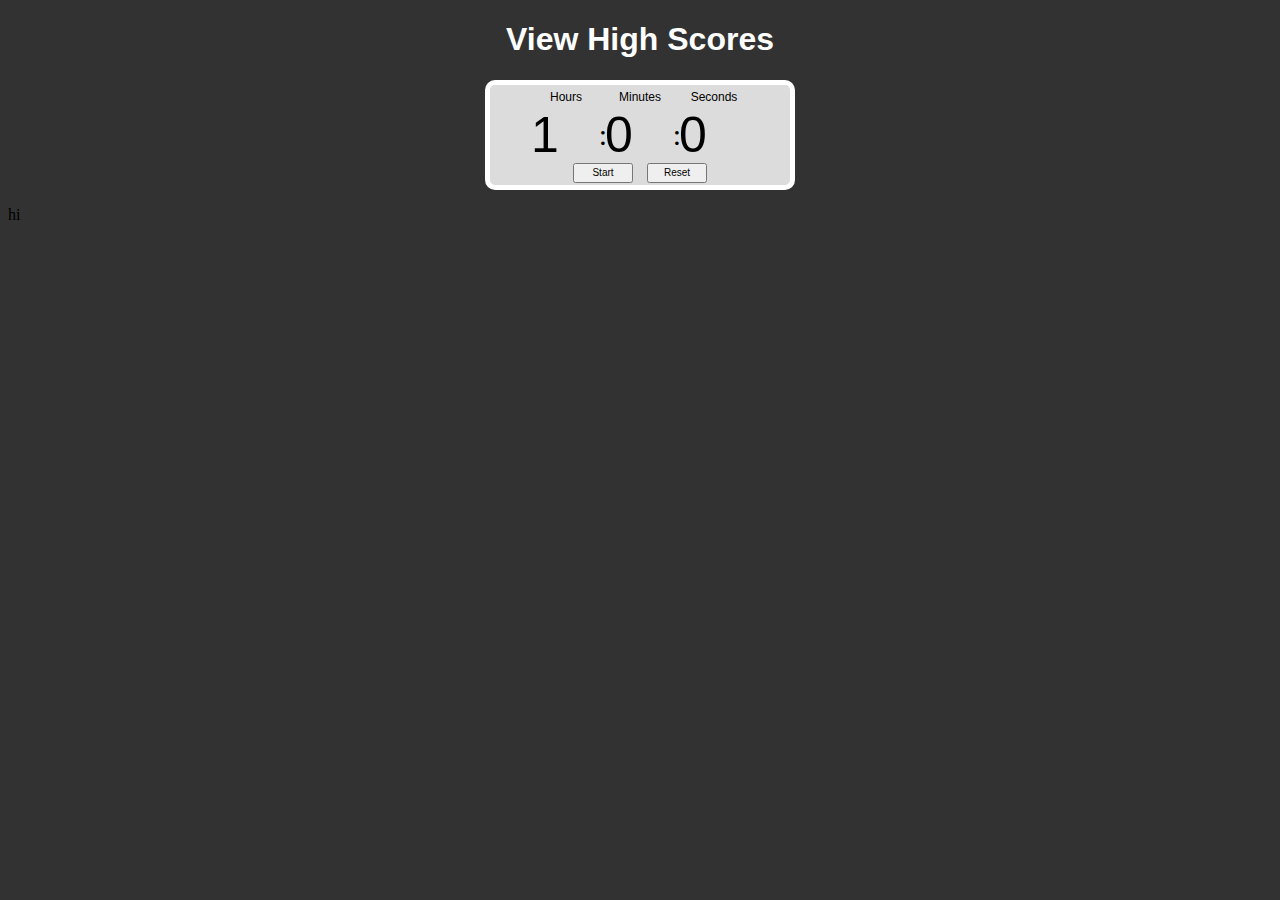
==== index.html @ 71c1ebdd "add header and timer" ====
<!DOCTYPE html>
<html lang="en">
<head>
    <meta charset="UTF-8">
    <meta http-equiv="X-UA-Compatible" content="IE=edge">
    <meta name="viewport" content="width=device-width, initial-scale=1.0">
    <link rel="stylesheet" href="./assets/css/style.css" />
    <title>Coding Quiz</title>
</head>

<body>
    <header>
        <h1>View High Scores</h1>
        <div id ="container">
            <p id="hour-label" class="label">Hours</p><p id="min-label" class="label">Minutes</p><p id="sec-label" class="label">Seconds</p>
            <input id="hour" type="number" max="99" min="0" value="1" class="time"><p id="p1" class="semicolon">:</p><input id="minute" type="number" max="60" min="0" value="0" class="time"><p id="p2" class="semicolon">:</p><input id="sec" type="number" max="60" min="0" value="0" class="time">
            <button id="start" class="btn">Start</button>
            <button id="reset" class="btn">Reset</button>
        </div>
        </header>
        <div>
            <p>hi</p>
        </div>

 <script src="./assets/js/script.js"></script>
</body>
</html>
---- assets/css/style.css ----
body {
    background-color: #333232;
    height: 100%;
}

h1 {
    color: white;
    font-family: 'Segoe UI', Tahoma, Geneva, Verdana, sans-serif;
    text-align: center;
}

#container {
    height: 100px;
    width: 300px;
    background-color: gainsboro;
    margin: 0 auto;
    border: 5px solid #fff;
    border-radius: 10px;
    display: grid;
    grid-template-columns: repeat(5, 1fr);
    grid-template-rows: repeat(3, 1fr);
}

/*label*/
.label {
    margin: 0;

    justify-self: center;
    align-self: center;
    font-size: 12px;
    font-family: 'Segoe UI', Tahoma, Geneva, Verdana, sans-serif;
}

#hour-label {
    grid-area: 1 / 2 / 1 / 3;
}

#min-label {
    grid-area: 1 / 3 / 1 / 4;
}

#sec-label {
    grid-area: 1 / 4 / 1 / 5;
}

/*times*/
.time {
    justify-self: center;
    align-self: center;

    border: none;
    background-color: #ffffff00;
    font-size: 50px;
    width: 70px;
    height: 50px;
}

#hour {
    grid-area: 2 / 2 / 2 / 3;
}

.semicolon {
    justify-self: center;
    align-self: center;

    font-size: 30px;
    margin: 0;
}
#p1 {
    grid-area: 2 / 2 / 2 / 4;
}

#minute {
    grid-area: 2 / 3 / 2 / 4;
}

#p2 {
    grid-area: 2 / 3 / 2 / 5;
}

#sec {
    grid-area: 2 / 4 / 2 / 5;
}

/*buttons*/

.btn {
    align-self: center;
    
    width: 60px;
    height: 20px;

    font-size: 10px;
    justify-self: center;
}

#start {
    grid-area: 3 / 2 / 3 / 4;
}

#reset {
    grid-area: 3 / 3 / 3 / 5;
}
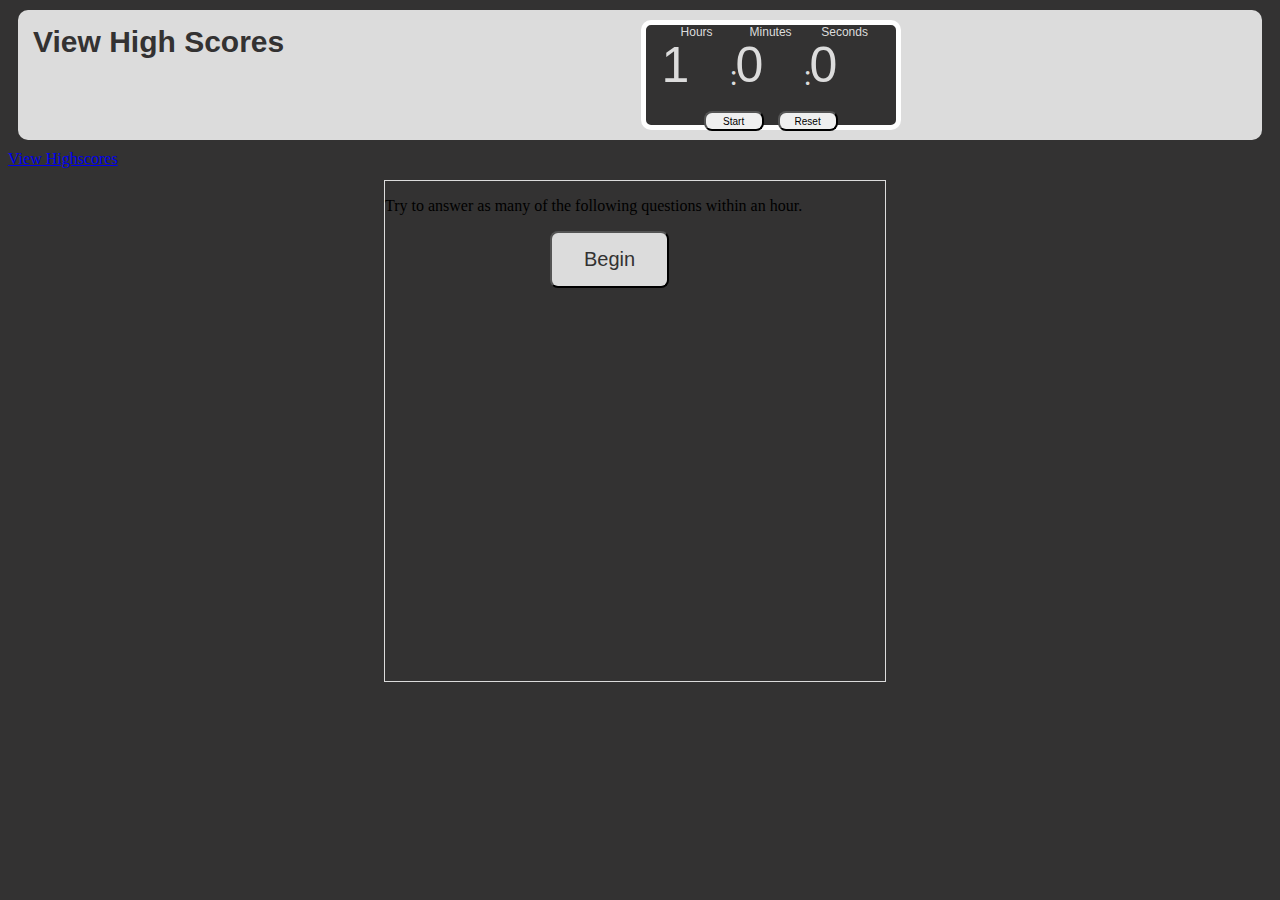
==== commit 54f1a222: "add form for quiz" ====
--- a/index.html
+++ b/index.html
@@ -18,8 +18,13 @@
             <button id="reset" class="btn">Reset</button>
         </div>
         </header>
-        <div>
-            <p>hi</p>
+        <a href="Highscores.html">View Highscores</a>
+        <div id="wrapper">
+            <div id="quizQuestions">
+                <p>Try to answer as many of the following questions within an hour.</p>
+                <ul id="multChoice"></ul>
+                <button id="startTime">Begin</button>
+        </div>
         </div>
 
  <script src="./assets/js/script.js"></script>
--- a/assets/css/style.css
+++ b/assets/css/style.css
@@ -3,16 +3,27 @@
     height: 100%;
 }
 
+header {
+    display: flex;
+    justify-content: space-evenly;
+    background-color: gainsboro;
+    margin: 10px;
+    padding: 10px;
+    border-radius: 10px;
+}
+
 h1 {
-    color: white;
+    color: #333232;
     font-family: 'Segoe UI', Tahoma, Geneva, Verdana, sans-serif;
     text-align: center;
+    font-size: 30px;
+    margin: 5px;
 }
 
 #container {
     height: 100px;
-    width: 300px;
-    background-color: gainsboro;
+    width: 250px;
+    background-color: #333232;
     margin: 0 auto;
     border: 5px solid #fff;
     border-radius: 10px;
@@ -24,7 +35,7 @@
 /*label*/
 .label {
     margin: 0;
-
+    color: gainsboro;
     justify-self: center;
     align-self: center;
     font-size: 12px;
@@ -53,6 +64,7 @@
     font-size: 50px;
     width: 70px;
     height: 50px;
+    color:gainsboro;
 }
 
 #hour {
@@ -62,7 +74,7 @@
 .semicolon {
     justify-self: center;
     align-self: center;
-
+    color: gainsboro;
     font-size: 30px;
     margin: 0;
 }
@@ -100,4 +112,146 @@
 
 #reset {
     grid-area: 3 / 3 / 3 / 5;
+}
+
+        
+#wrapper {
+    position: absolute;
+    left: 30%;
+    top: 20%;
+    width: 500px;
+    height: 500px;
+    border: 1px solid gainsboro;
+}
+#startTime {
+    background-color: gainsboro;
+    margin-left: 33%;
+    padding: 15px 32px;
+    font-size: 20px;
+    color: #333232;
+}
+#questionsDiv {
+    margin: 20px;
+}
+
+#currentTime {
+    float: right;
+}
+
+#goBack {
+    background-color: purple;
+    position: relative;
+    padding: 10px;
+    font-size: 20px;
+    color: white;
+    top: 30%;
+    left: 55%;
+    width: auto;
+    text-align: center;
+    text-decoration: none;
+}
+
+
+
+#clear {
+    background-color: gainsboro;
+    position: relative;
+    padding: 10px;
+    font-size: 20px;
+    color: #333232;
+    top: 30%;
+    right: 5%;
+    text-align: center;
+}
+
+button {
+    border-radius: 8px;
+}
+
+textarea {
+    width: 90%;
+    margin: 20px;
+}
+
+#Submit {
+    background-color: gainsboro;
+    margin-left: 33%;
+    padding: 15px 32px;
+    font-size: 20px;
+    color: #333232;
+}
+
+label {
+    margin-right: 10px;
+}
+input {
+    margin-bottom: 20px;
+    width: 50%;
+    border: 1px solid lightgray;
+}
+
+h1 {
+    text-align: center;
+}
+
+li {
+    background-color: gainsboro;
+    margin-top: 10px;
+    padding: 5px 15px;
+    width: 80%;
+    font-size: 18px;
+    color: #333232;
+}
+
+#createDiv {
+    margin-top: 20px;
+    border-top: 1px solid lightgray;
+}
+
+/* Start media queries */
+/* A Media Query max-width: 786px */
+@media screen and (max-width: 786px) {
+/* Resized content to fit 786px  */
+body {
+    max-width: 786px;
+}
+/* Resized main-content to fit 786px  */
+#wrapper {
+position: absolute;
+left: 20%;
+}
+
+a {
+margin-left: 20%;
+}
+#goBack {
+    
+    position: relative;
+    left: 55%;
+}
+
+#clear {
+    
+    position: relative;
+    right: 5%;
+    
+}
+}
+
+/* A Media Query max-width: 640px */
+@media screen and (max-width: 640px) {
+/* Resized content to fit 640px  */
+body {
+    min-width: 640px;
+}
+/* Resized main-content to fit 640px  */
+#wrapper {
+position: absolute;
+left: 10%;
+}
+a {
+  margin-left: 10%;
+}
+
+
 }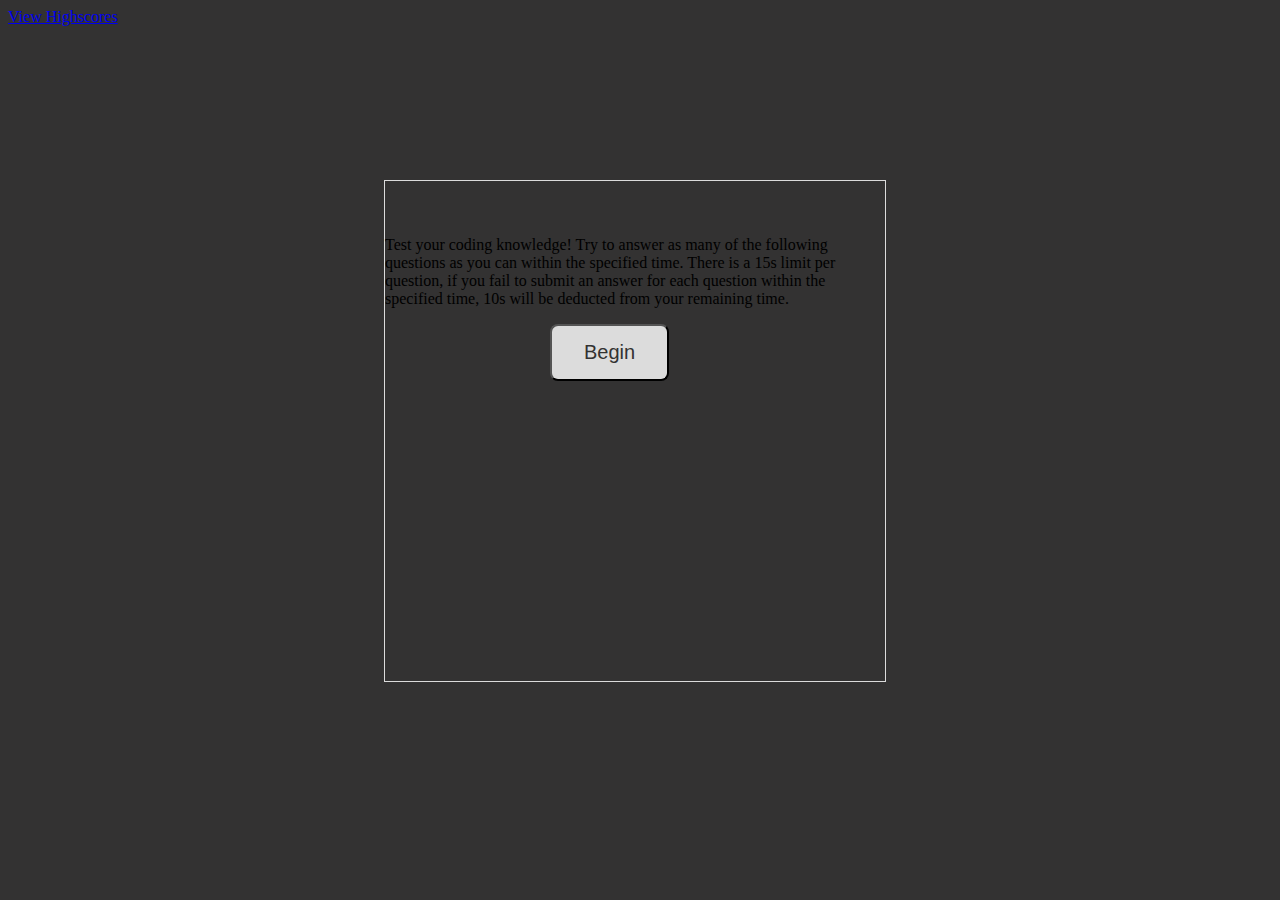
==== commit c03462e4: "added appends for quiz Qs and final score, also fixed html issue for timer element" ====
--- a/index.html
+++ b/index.html
@@ -9,24 +9,16 @@
 </head>
 
 <body>
-    <header>
-        <h1>View High Scores</h1>
-        <div id ="container">
-            <p id="hour-label" class="label">Hours</p><p id="min-label" class="label">Minutes</p><p id="sec-label" class="label">Seconds</p>
-            <input id="hour" type="number" max="99" min="0" value="1" class="time"><p id="p1" class="semicolon">:</p><input id="minute" type="number" max="60" min="0" value="0" class="time"><p id="p2" class="semicolon">:</p><input id="sec" type="number" max="60" min="0" value="0" class="time">
-            <button id="start" class="btn">Start</button>
-            <button id="reset" class="btn">Reset</button>
-        </div>
-        </header>
-        <a href="Highscores.html">View Highscores</a>
+    <a href="Highscores.html">View Highscores</a>
         <div id="wrapper">
+            <div id="currTime"></div>
             <div id="quizQuestions">
-                <p>Try to answer as many of the following questions within an hour.</p>
-                <ul id="multChoice"></ul>
+                <h1>Coding Quiz</h1>
+                <p>Test your coding knowledge! Try to answer as many of the following questions as you can within the specified time. There is a 15s limit per question, if you fail to submit an answer for each question within the specified time, 10s will be deducted from your remaining time.</p>
+                <ul id="choicesUl"></ul>
                 <button id="startTime">Begin</button>
         </div>
         </div>
-
  <script src="./assets/js/script.js"></script>
 </body>
 </html>
